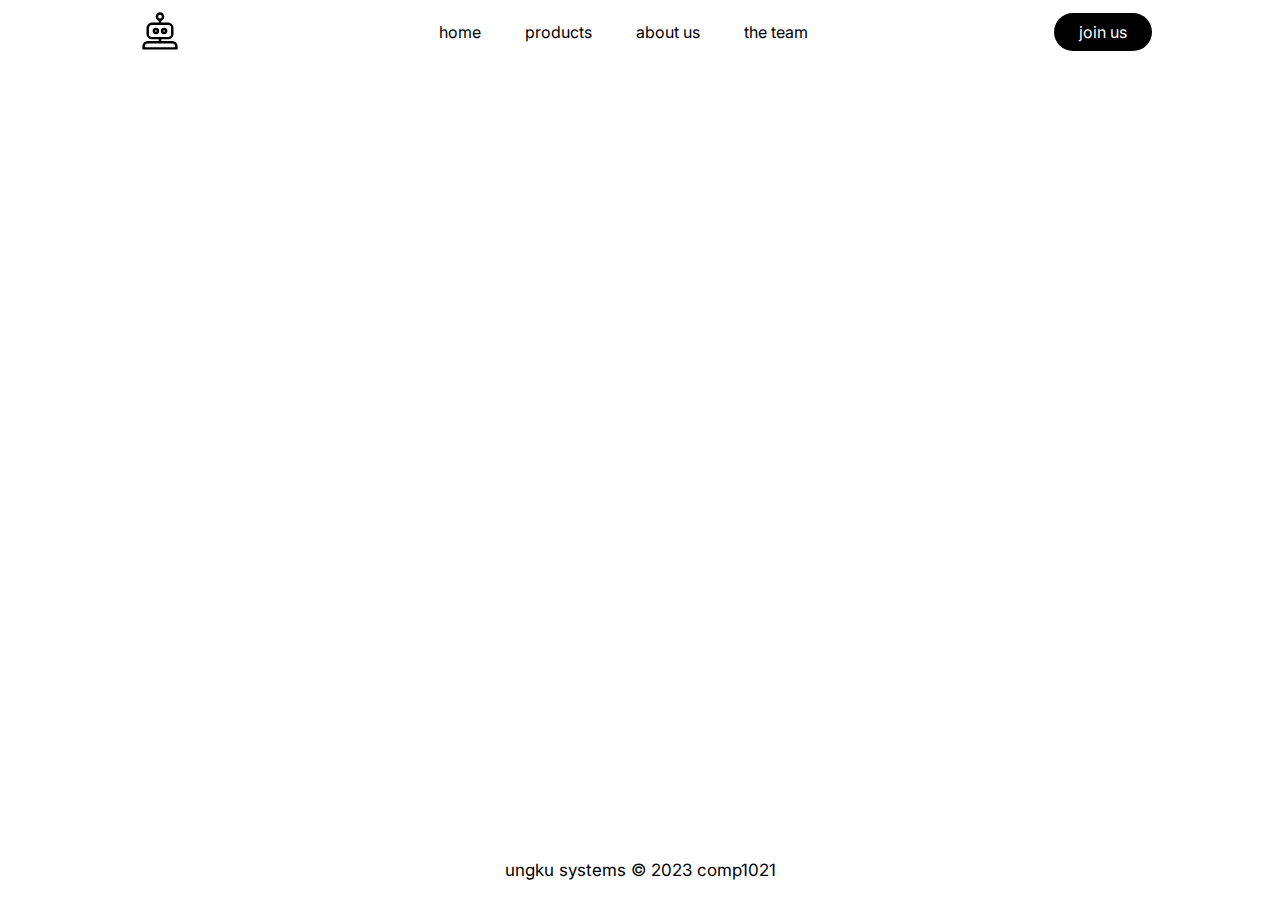
==== index.html @ 2ae60afb "Added landing page and setup base layout" ====
<!DOCTYPE html>
<html lang="en">
    <head>
        <title>Ungku AI Systems - Welcome to the future</title>
        <link rel="stylesheet" type="text/css" href="css/styles.css"> 
    </head>
    
    <body>

        <header>
            <img class="logo" src="src/logo.svg" alt="log">
            <nav>
                <ul class="nav-links">
                    <li><a href="#">home</a></li>
                    <li><a href="#">products</a></li>
                    <li><a href="#">about us</a></li>
                    <li><a href="#">the team</a></li>
                </ul>
            </nav>

            <a class="cta" href="#"><button>join us</button></a>
        </header>

        <main>

        </main>
        
        <footer>
            <p class="copyright">
                ungku systems &copy; 2023 comp1021
            </p>
        </footer>
    </body>
</html>
---- css/styles.css ----
@import url('https://fonts.googleapis.com/css2?family=Roboto+Mono:wght@500&display=swap');
@import url('https://fonts.googleapis.com/css2?family=Inter&display=swap');

* {
    margin: 0;
    padding: 0;
    box-sizing: border-box;
    background-color: white;
}

li, a, button {
    font-family: "Inter", sans-serif;
    font-weight: 400;
    font-size: 16px;
    color: black;
    text-decoration: none;
}

header {
    display: flex;
    justify-content: space-between;
    align-items: center;
    padding: 0px 10%;

}

button {
    padding: 9px 25px;
    background-color: black;
    color: white;
    border: none;
    border-radius: 20px;
    cursor: pointer;
    transition: all 0.3s ease-in-out 0s;
}

button:hover {
    background-color: #4158D0;
    background-image: linear-gradient(43deg, #4158D0 0%, #C850C0 46%, #FFCC70 100%);

}

main {
    min-height: calc(100vh - 64px - 75px);
}

footer {
    padding: 20px 0;
}

footer .copyright {
    margin-top: 15px;
    font-size: 17px;
    text-align: center;
    font-family: "Inter", sans-serif;
}
/* CLASSES */

.logo {
    cursor: pointer;
    scale: 80%;
}

.nav-links {
    list-style: none;
}

.nav-links li {
    display: inline-block;
    padding: 0px 20px;
}

.nav-links li a {
    transition: all 0.3s ease-in-out 0s;
}

.nav-links li a:hover{
    background: -webkit-linear-gradient(43deg, #4158D0 0%, #C850C0 46%, #FFCC70 100%);
    -webkit-background-clip: text;
    -webkit-text-fill-color: transparent;
}
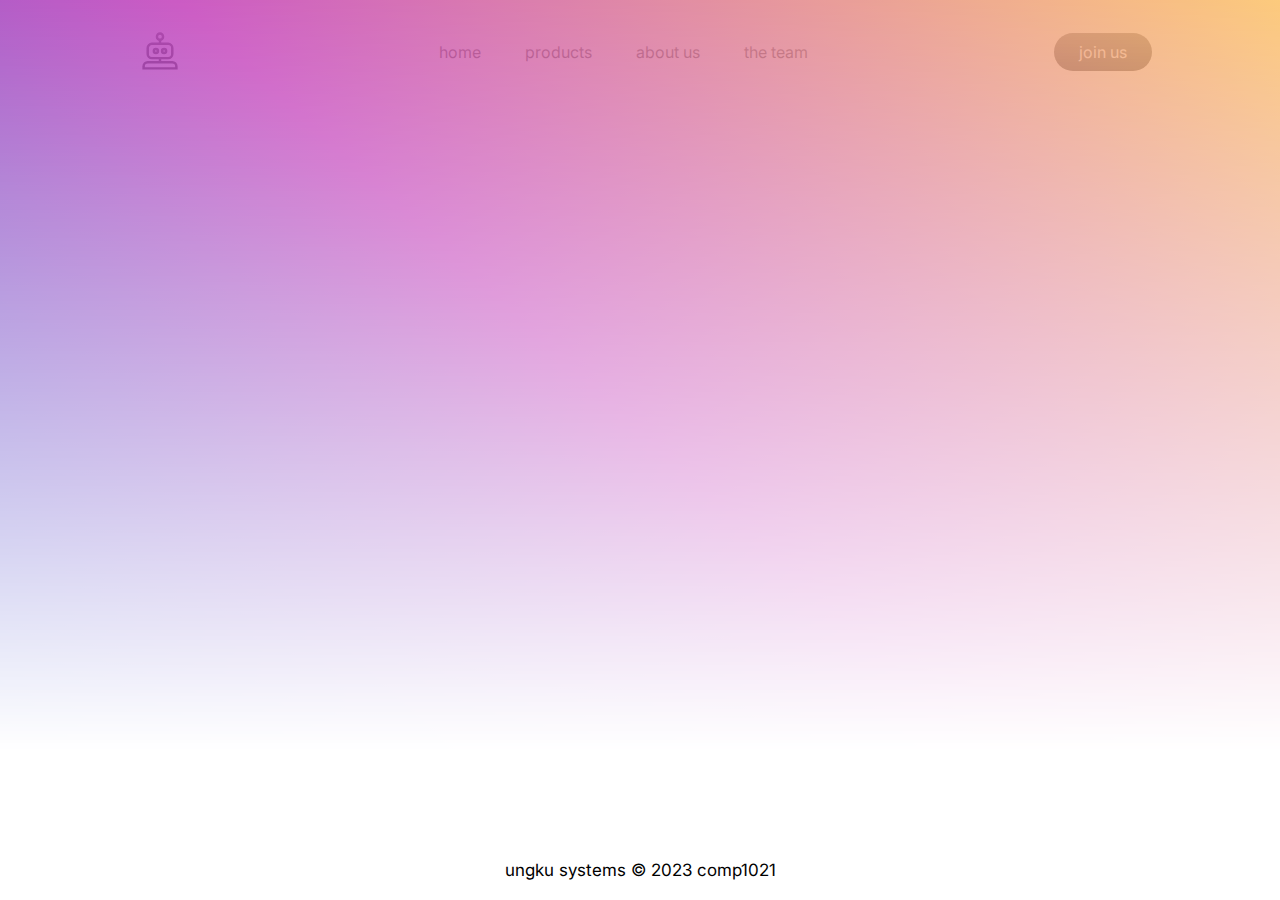
==== commit 26ad3994: "Gradient background on index page" ====
--- a/index.html
+++ b/index.html
@@ -1,6 +1,7 @@
 <!DOCTYPE html>
 <html lang="en">
     <head>
+        <meta charset="UTF-8">
         <title>Ungku AI Systems - Welcome to the future</title>
         <link rel="stylesheet" type="text/css" href="css/styles.css"> 
     </head>
@@ -11,22 +12,32 @@
             <img class="logo" src="src/logo.svg" alt="log">
             <nav>
                 <ul class="nav-links">
-                    <li><a href="#">home</a></li>
-                    <li><a href="#">products</a></li>
-                    <li><a href="#">about us</a></li>
-                    <li><a href="#">the team</a></li>
+                    <li><a href="index.html">home</a></li>
+                    <li><a href="products.html">products</a></li>
+                    <li><a href="aboutus.html">about us</a></li>
+                    <li><a href="team.html">the team</a></li>
                 </ul>
             </nav>
 
-            <a class="cta" href="#"><button>join us</button></a>
+            <form action="join.html">
+                <button class="cta-button" type="submit">join us</button>
+            </form>
         </header>
 
         <main>
+            <!--
+            <div class="middle-comingsoon">
+                <h1>COMING SOON</h1>
+                <h4>//landing page</h4>
+            </div>
+            -->
+            <div class="big-banner">
 
+            </div>
         </main>
         
         <footer>
-            <p class="copyright">
+            <p class="copyright"> 
                 ungku systems &copy; 2023 comp1021
             </p>
         </footer>
--- a/css/styles.css
+++ b/css/styles.css
@@ -20,7 +20,7 @@
     display: flex;
     justify-content: space-between;
     align-items: center;
-    padding: 0px 10%;
+    padding: 20px 10%;
 
 }
 
@@ -41,7 +41,7 @@
 }
 
 main {
-    min-height: calc(100vh - 64px - 75px);
+    min-height: calc(100vh - 104px - 75px);
 }
 
 footer {
@@ -80,3 +80,36 @@
     -webkit-text-fill-color: transparent;
 }
 
+.middle-comingsoon {
+    position: absolute;
+    top: 50%;
+    left: 50%;
+    transform: translate(-50%, -50%);
+    text-align: center;
+    font-family: "Inter", sans-serif;
+    font-weight: 400;
+}
+
+.big-banner {
+    position: absolute;
+    top: 39%;
+    left: 50%;
+    transform: translate(-50%, -50%);
+    font-family: "Inter", sans-serif;
+    font-weight: 400;
+    background-color: #4158D0;
+    background-image: linear-gradient(43deg, #4158D0 0%, #C850C0 46%, #FFCC70 100%);
+    color: white;
+    width: 100vw;
+    height: 800px;
+    text-align: center;
+    -webkit-mask-image: -webkit-gradient(linear, left top, left bottom, from(rgba(0,0,0,1)), to(rgba(0,0,0,0)));
+
+}
+
+.big-banner h1 {
+    margin: auto;
+    line-height: 51px;
+    vertical-align: middle;
+    color: black;
+}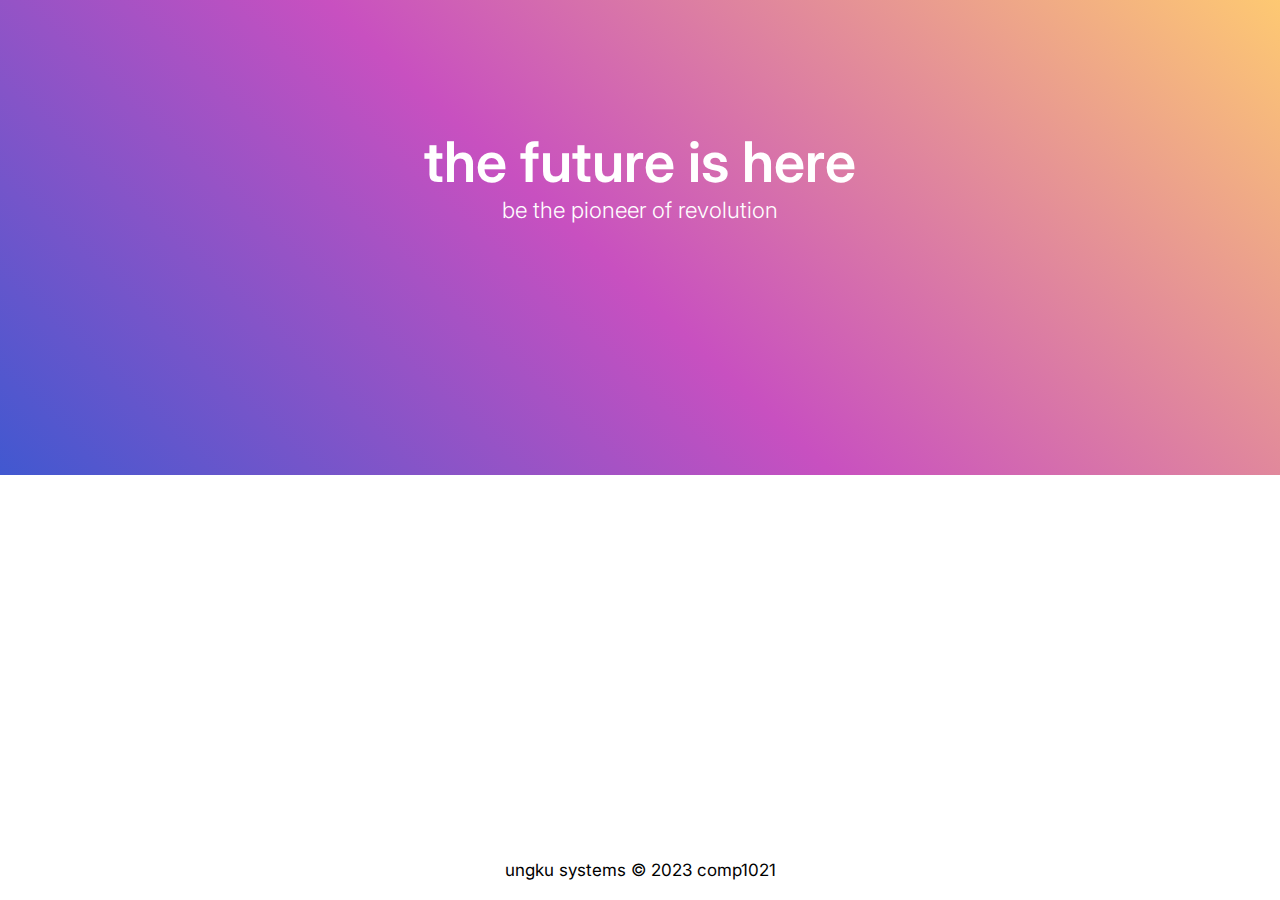
==== commit 71a2eac7: "Updated index.html style" ====
--- a/index.html
+++ b/index.html
@@ -32,7 +32,9 @@
             </div>
             -->
             <div class="big-banner">
-
+                <div class="big-centre-text">the future is here
+                    <p class="small-centre-text">be the pioneer of revolution</p>
+                </div>
             </div>
         </main>
         
--- a/css/styles.css
+++ b/css/styles.css
@@ -1,5 +1,5 @@
 @import url('https://fonts.googleapis.com/css2?family=Roboto+Mono:wght@500&display=swap');
-@import url('https://fonts.googleapis.com/css2?family=Inter&display=swap');
+@import url('https://fonts.googleapis.com/css2?family=Inter:wght@100;200;300;400;500;600;700&display=swap');
 
 * {
     margin: 0;
@@ -92,24 +92,32 @@
 
 .big-banner {
     position: absolute;
-    top: 39%;
+    top: 25%;
     left: 50%;
     transform: translate(-50%, -50%);
     font-family: "Inter", sans-serif;
-    font-weight: 400;
     background-color: #4158D0;
     background-image: linear-gradient(43deg, #4158D0 0%, #C850C0 46%, #FFCC70 100%);
-    color: white;
     width: 100vw;
-    height: 800px;
+    height: 500px;
     text-align: center;
-    -webkit-mask-image: -webkit-gradient(linear, left top, left bottom, from(rgba(0,0,0,1)), to(rgba(0,0,0,0)));
 
 }
 
-.big-banner h1 {
-    margin: auto;
-    line-height: 51px;
-    vertical-align: middle;
-    color: black;
+.big-centre-text {
+    position: absolute;
+    top: 40%;
+    left: 50%;
+    transform: translate(-50%, -50%);
+    background-color: transparent;
+    color: white;
+    font-weight: 600;
+    font-size: 3.5em;
+}
+
+.small-centre-text {
+    color: white;
+    background-color: transparent;
+    font-size: 0.4em;
+    font-weight: 300;
 }